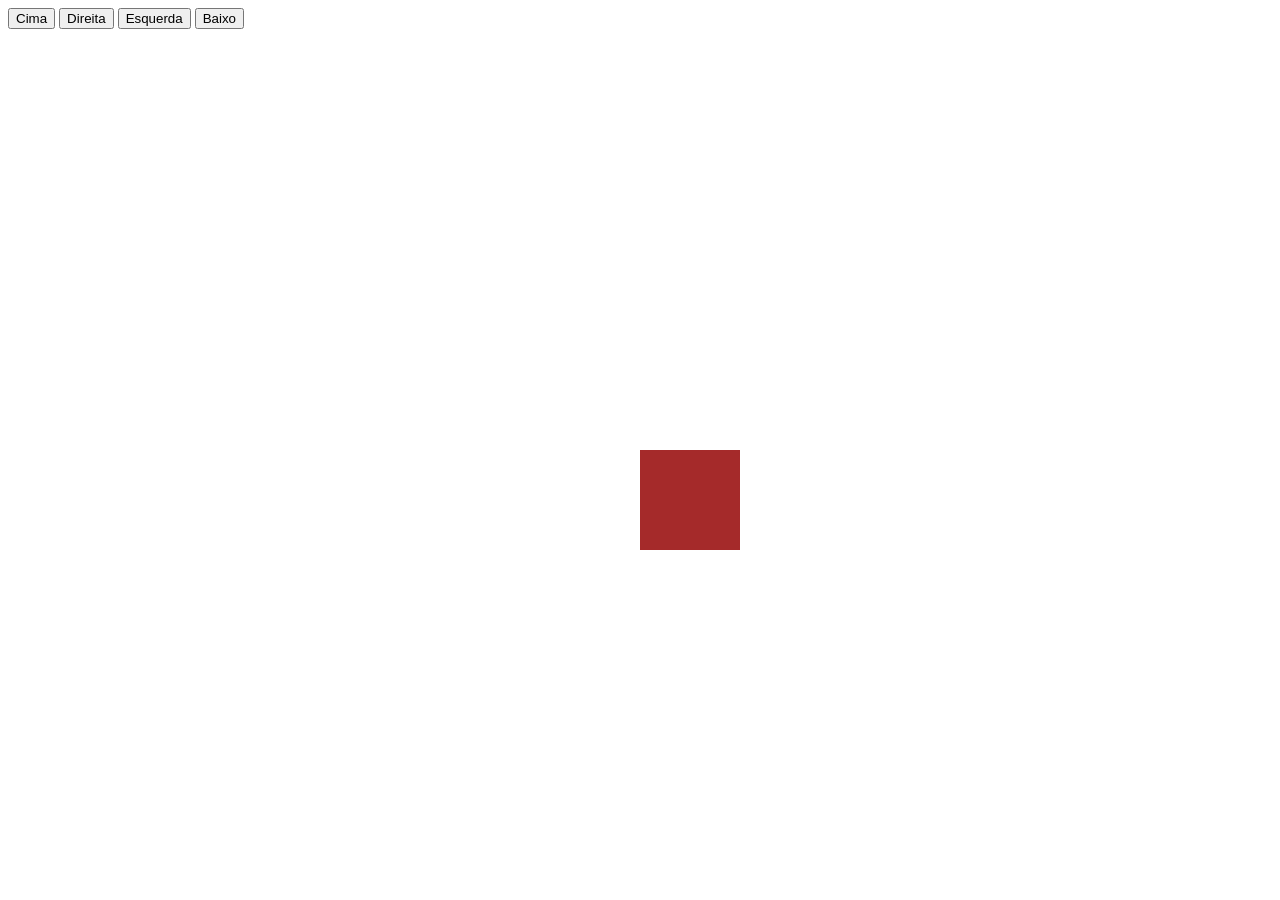
==== index.html @ 66ece10a "Add files via upload" ====
<!DOCTYPE html>
<html lang="en">
<body>
    <button onclick=mover(1);>Cima</button>
    <button onclick=mover(2);>Direita</button>
    <button onclick=mover(3);>Esquerda</button>
    <button onclick=mover(4);>Baixo</button>
    <quadrado id="quadrado"></quadrado>
</body>
<head>
    <meta charset="UTF-8">
    <meta name="viewport" content="width=device-width, initial-scale=1.0">
    <title>Quadrado Simulator</title>
    <script src="script.js"></script>
    <link rel="stylesheet" href="style.css">
</head>
</html>
---- style.css ----
quadrado {
    position: absolute; 
    left: 50%; 
    top: 50%; 
    background-color: brown; 
    height: 100px; 
    width: 100px; 
    z-index: -1;
}
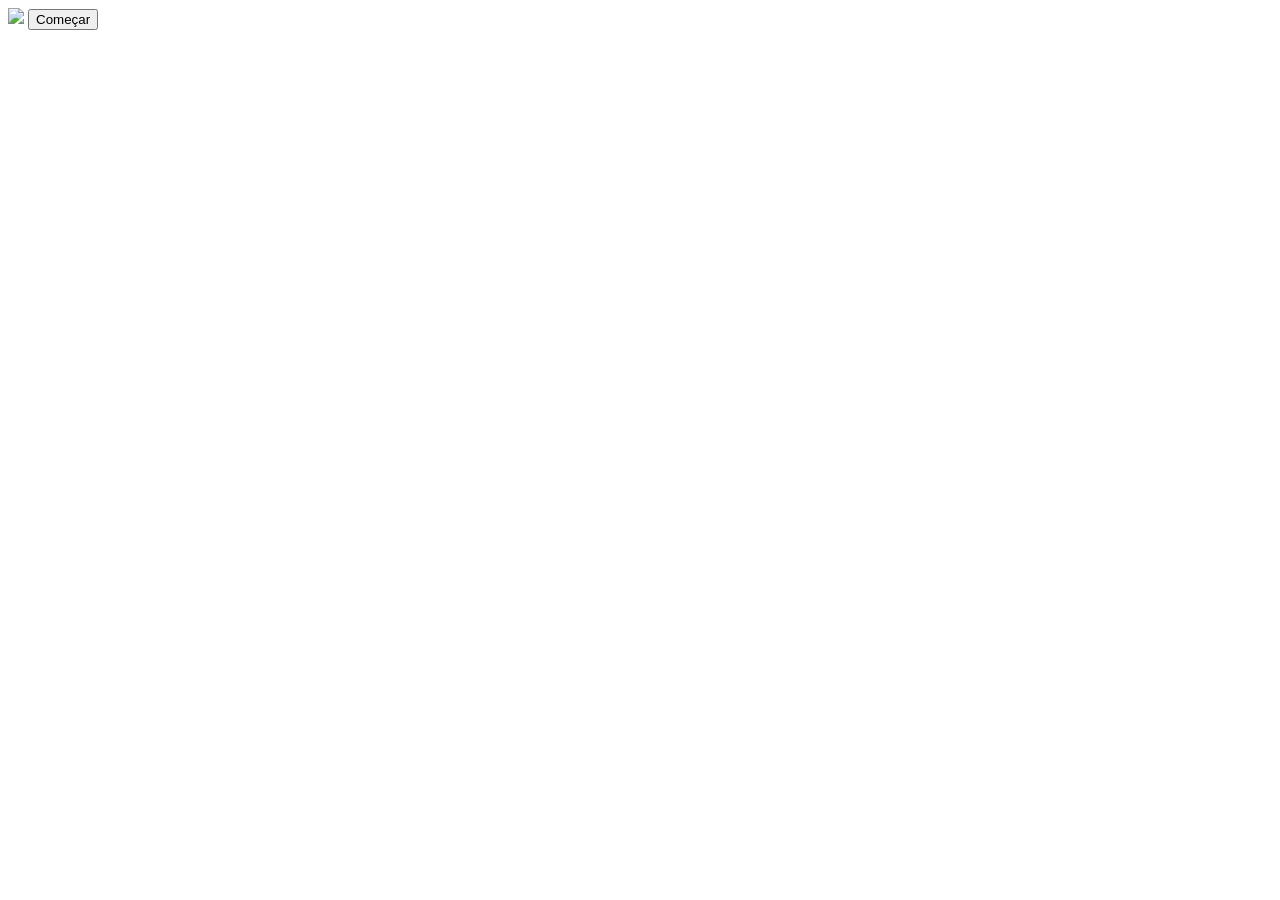
==== commit d4f17e8a: "Rename Projeto Final/index.html to index.html" ====
--- a/index.html
+++ b/index.html
@@ -1,17 +1,15 @@
-<!DOCTYPE html>
-<html lang="en">
-<body>
-    <button onclick=mover(1);>Cima</button>
-    <button onclick=mover(2);>Direita</button>
-    <button onclick=mover(3);>Esquerda</button>
-    <button onclick=mover(4);>Baixo</button>
-    <quadrado id="quadrado"></quadrado>
-</body>
-<head>
-    <meta charset="UTF-8">
-    <meta name="viewport" content="width=device-width, initial-scale=1.0">
-    <title>Quadrado Simulator</title>
-    <script src="script.js"></script>
-    <link rel="stylesheet" href="style.css">
-</head>
-</html>+<!DOCTYPE html>
+<html lang="en">
+<head>
+    <meta charset="UTF-8">
+    <meta name="viewport" content="width=device-width, initial-scale=1.0">
+    <title>Document</title>
+    <link rel="stylesheet" href="style.css">
+</head>
+<body>
+    <img id="titulo" src="titulo.png">
+    <button id="botao" onclick="comecar()">Começar</button>
+    
+    <script src="script.js"></script>
+</body>
+</html>
